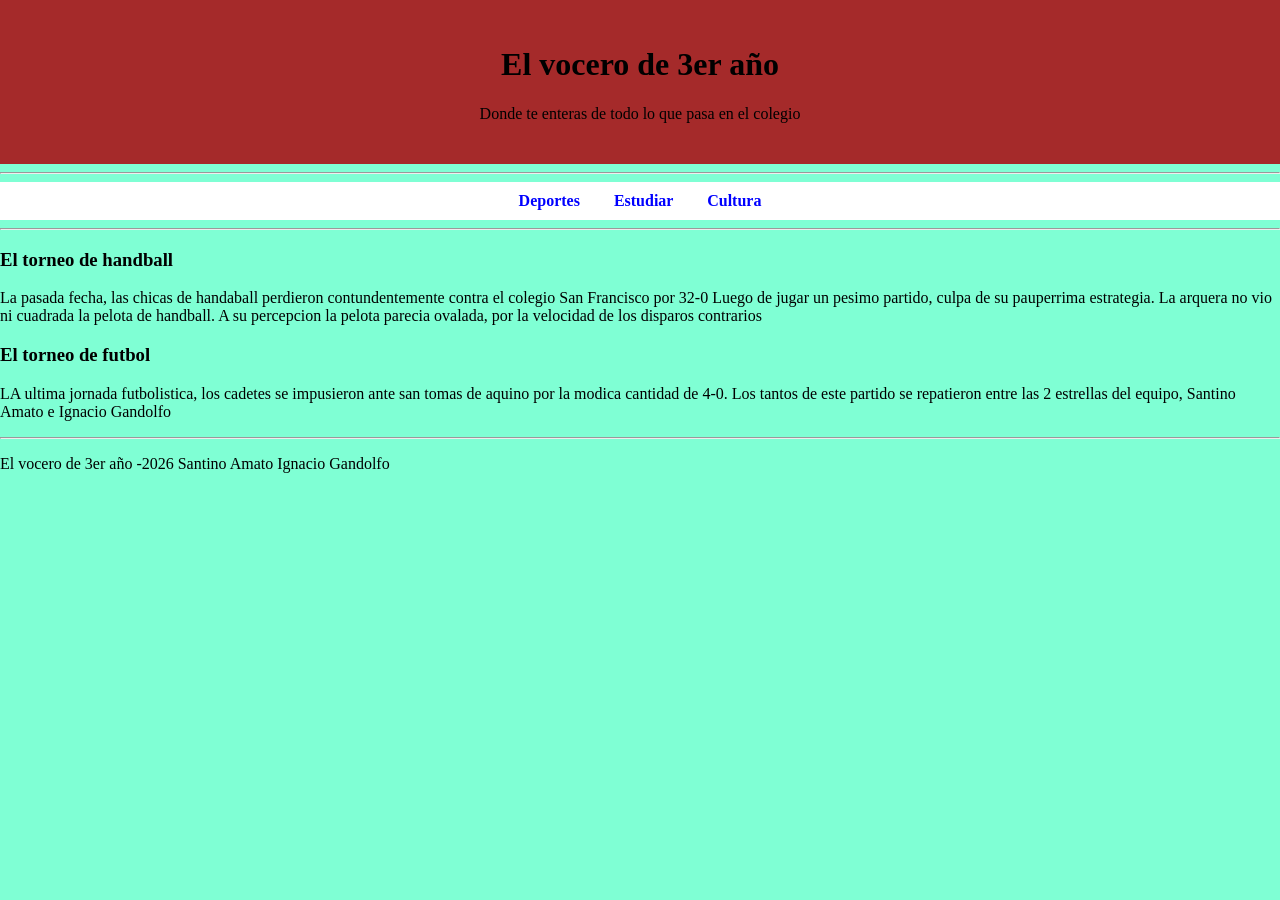
==== periodico.html @ 63d73233 "Add files via upload" ====
<!DOCTYPE html>
<html lang="es">
<head>
    <meta charset="UTF-8">
    <meta name="viewport" content="width=device-width, initial-scale=1.0">
    <title>El vocero de 3er año</title>
    <style>
body{ 
  font-family: 'Segoe UI', Tahoma, Geneva, Verdana;
  background-color: aquamarine;
  margin: 0%;
  padding: 0%;
}
header{
  background-color: brown;
  color: black;
  text-align:center;
  padding: 25px;
}
nav{
  background-color: rgb(255, 255, 255);
  padding: 10px;
}
nav ul{
  list-style-type: none;
  margin: 0%;
  padding: 0%;
  text-align: center;
}
nav ul li {
   display: inline;
   margin: 0% 15px;
}
nav ul li a{
  color: blue;
  text-decoration: none;
  font-weight: bold;
}








    </style>
</head>
<body>
  <header>
  <h1> El vocero de 3er año</h1>
  <p> Donde te enteras de todo lo que pasa en el colegio</p>
 </header>  
 <hr>
 <nav>
<ul>
<li><a href="#">Deportes </a> </li>
<li><a href="#">Estudiar </a> </li>
<li><a href="#">Cultura </a> </li>
</ul>
 </nav>
 <hr>
<main>
<section>
<article>
<h3> El torneo de handball</h3>
<p> La pasada fecha, las chicas de handaball perdieron contundentemente contra el colegio San Francisco por 32-0
Luego de jugar un pesimo partido, culpa de su pauperrima estrategia. La arquera no vio ni cuadrada la pelota de handball. A su percepcion la pelota parecia ovalada, por la velocidad de los disparos contrarios
</p>
</article>
<article>
<h3>El torneo de futbol</h3>
<p>LA ultima jornada futbolistica, los cadetes se impusieron ante san tomas de aquino por la modica cantidad de 4-0. Los tantos de este partido se repatieron entre las 2 estrellas del equipo, Santino Amato e Ignacio Gandolfo</p>
</article>
</section>
<hr>
<footer>
<p> El vocero de 3er año -2026
    Santino Amato
   Ignacio Gandolfo
</p>

</footer>


</main>
</body>
</html>
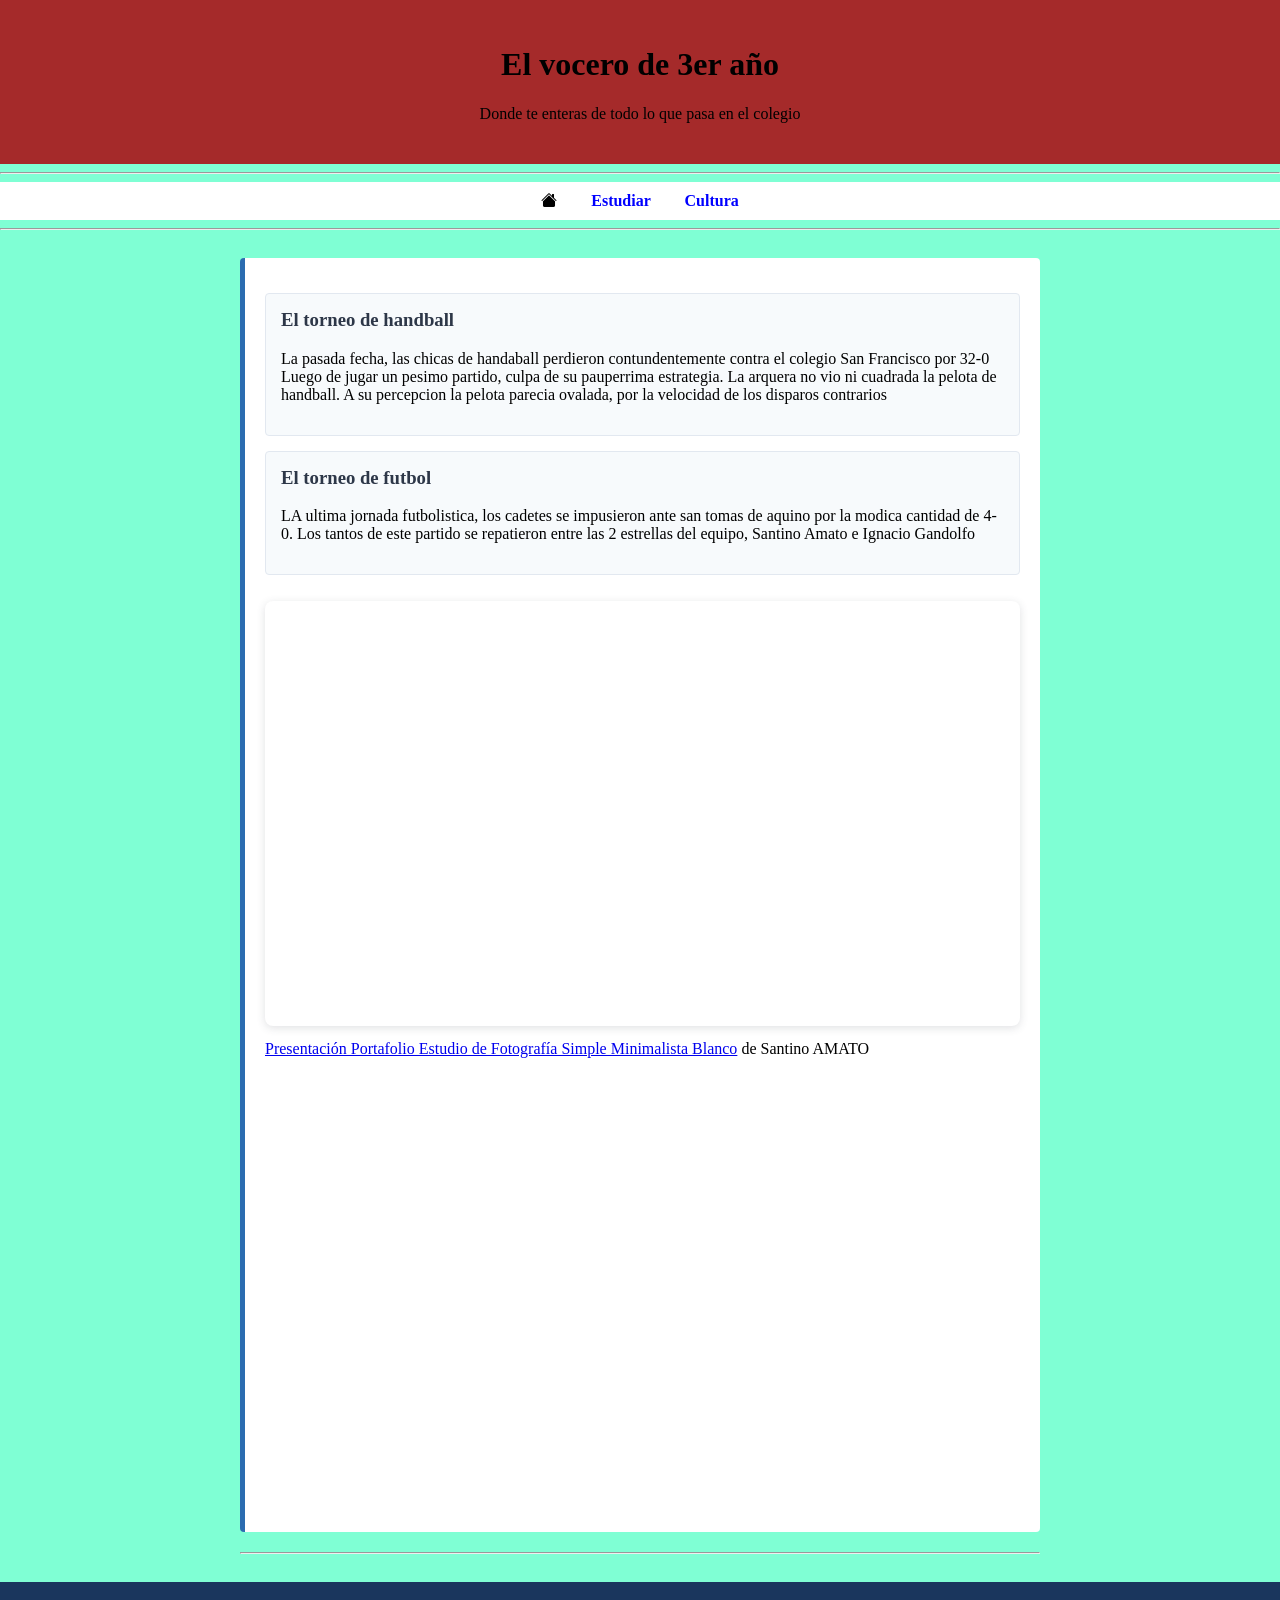
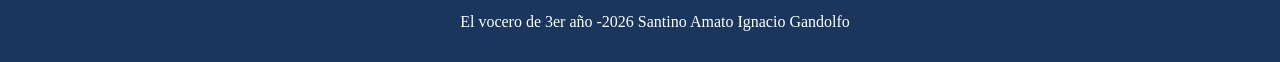
==== commit ba12f101: "Add files via upload" ====
--- a/periodico.html
+++ b/periodico.html
@@ -1,6 +1,7 @@
 <!DOCTYPE html>
 <html lang="es">
 <head>
+  <link rel="stylesheet" href="https://cdn.jsdelivr.net/npm/bootstrap-icons@1.13.1/font/bootstrap-icons.min.css">
     <meta charset="UTF-8">
     <meta name="viewport" content="width=device-width, initial-scale=1.0">
     <title>El vocero de 3er año</title>
@@ -37,13 +38,38 @@
   font-weight: bold;
 }
 
-
-
-
-
-
-
-
+main {
+padding: 20px;
+max-width: 800px;
+margin: 0 auto;
+}
+section {
+background-color: #ffffff;
+border-left: 5px solid #2b6cb0;
+padding: 20px;
+margin-bottom: 20px;
+border-radius: 4px;
+}
+article {
+background-color: #f7fafc;
+border: 1px solid #e2e8f0;
+padding: 15px;
+margin-top: 15px;
+border-radius: 4px;
+}
+article h3 {
+color: #2d3748;
+margin-top: 0;
+}
+footer {
+background-color: #1a365d;
+color: white;
+text-align: center;
+padding: 15px;
+position: relative;
+bottom: 0;
+width: 100%;
+}
     </style>
 </head>
 <body>
@@ -54,7 +80,7 @@
  <hr>
  <nav>
 <ul>
-<li><a href="#">Deportes </a> </li>
+<li><i class="bi bi-house-fill"></i></li>
 <li><a href="#">Estudiar </a> </li>
 <li><a href="#">Cultura </a> </li>
 </ul>
@@ -72,8 +98,20 @@
 <h3>El torneo de futbol</h3>
 <p>LA ultima jornada futbolistica, los cadetes se impusieron ante san tomas de aquino por la modica cantidad de 4-0. Los tantos de este partido se repatieron entre las 2 estrellas del equipo, Santino Amato e Ignacio Gandolfo</p>
 </article>
+<div style="position: relative; width: 100%; height: 0; padding-top: 56.2500%;
+ padding-bottom: 0; box-shadow: 0 2px 8px 0 rgba(63,69,81,0.16); margin-top: 1.6em; margin-bottom: 0.9em; overflow: hidden;
+ border-radius: 8px; will-change: transform;">
+  <iframe loading="lazy" style="position: absolute; width: 100%; height: 100%; top: 0; left: 0; border: none; padding: 0;margin: 0;"
+    src="https://www.canva.com/design/DAHOQ3mnEZc/iHObV4zgNJfZd5NxKlq16Q/view?embed" allowfullscreen="allowfullscreen" allow="fullscreen">
+  </iframe>
+</div>
+<a href="https:&#x2F;&#x2F;www.canva.com&#x2F;design&#x2F;DAHOQ3mnEZc&#x2F;iHObV4zgNJfZd5NxKlq16Q&#x2F;view?utm_content=DAHOQ3mnEZc&amp;utm_campaign=designshare&amp;utm_medium=embeds&amp;utm_source=link" target="_blank" rel="noopener">Presentación Portafolio Estudio de Fotografía Simple Minimalista Blanco</a> de Santino AMATO
+<iframe src="https://www.google.com/maps/embed?pb=!1m18!1m12!1m3!1d2321.517029965911!2d-58.42761471693257!3d-34.62638572565872!2m3!1f0!2f0!3f0!3m2!1i1024!2i768!4f13.1!3m3!1m2!1s0x95bcca526a4877df%3A0x92fbbba5ce6407d9!2sEscuelas%20P%C3%ADas%20Colegio%20Calasanz!5e0!3m2!1ses!2sar!4v1783019536852!5m2!1ses!2sar" width="600" height="450" style="border:0;" allowfullscreen="" loading="lazy" referrerpolicy="strict-origin-when-cross-origin"></iframe>
 </section>
 <hr>
+
+
+</main>
 <footer>
 <p> El vocero de 3er año -2026
     Santino Amato
@@ -82,7 +120,5 @@
 
 </footer>
 
-
-</main>
 </body>
 </html>
